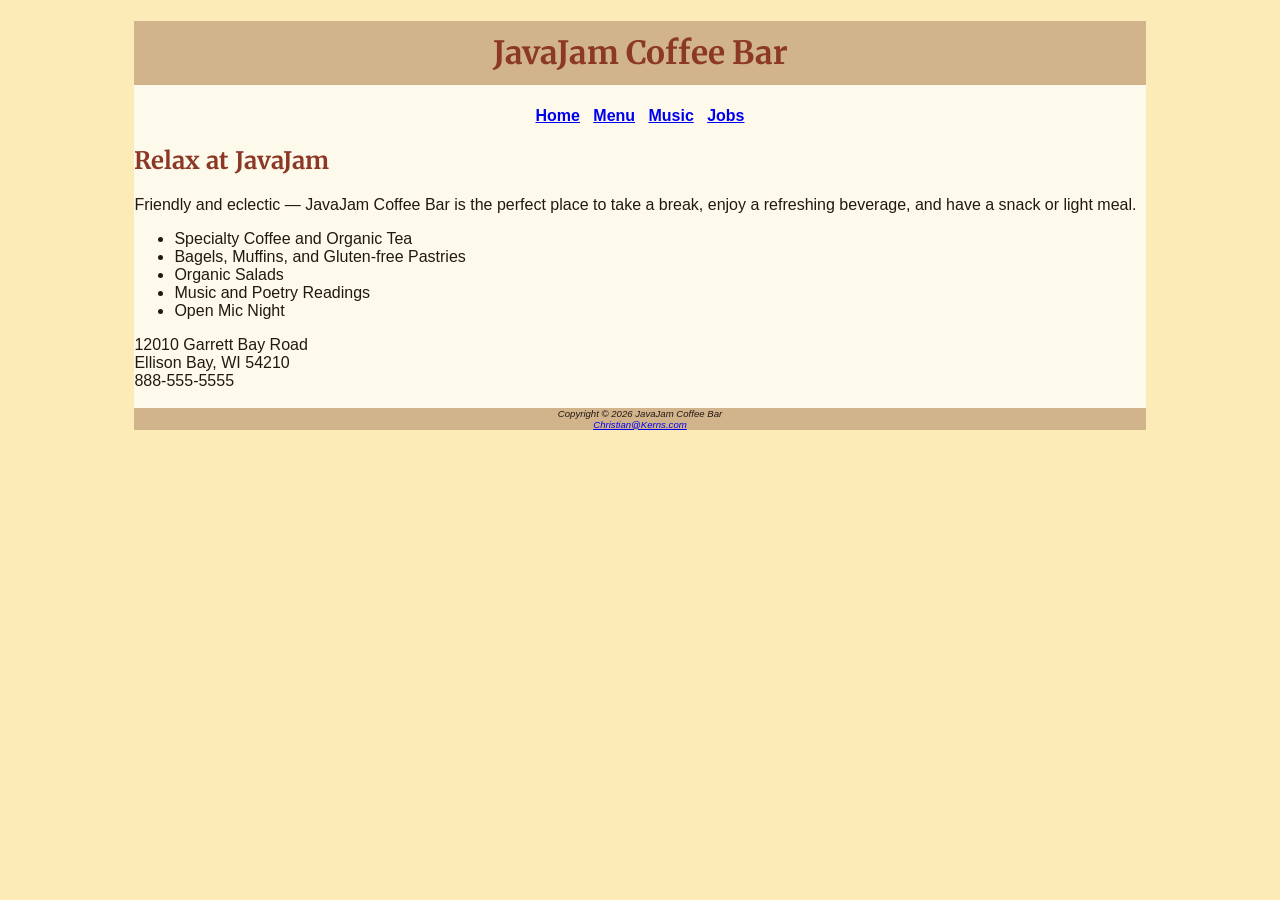
==== javajam/index.html @ 2430cc0d "corrected error corrected error" ====
<!DOCTYPE html>
<html lang="en">
<head>
    <meta charset="UTF-8">
    <meta http-equiv="X-UA-Compatible" content="IE=edge">
    <meta name="viewport" content="width=device-width, initial-scale=1.0">
    <title> Christian Kerns &mdash; JavaJam Coffee House</title>
    <meta name="description" content="JavaJam Coffee Bar Case Study">
    <meta name="author" content="Christian Kerns">
    <meta name="keywords" content="Homework, USU, Data Analytics and Information Systems">

    <link rel="preconnect" href="https://fonts.googleapis.com">
    <link rel="preconnect" href="https://fonts.gstatic.com" crossorigin>
    <link href="https://fonts.googleapis.com/css2?family=Merriweather:wght@400;700&display=swap" rel="stylesheet">

    <link href="javajam.css" rel="stylesheet">
</head>

<body>
    <div id="wrapper">
        <header>
            <h1>JavaJam Coffee Bar</h1>
        </header>
        <nav>
            <a href="index.html">Home</a> &nbsp; 
            <a href="menu.html">Menu</a> &nbsp; 
            <a href="music.html">Music</a> &nbsp; 
            <a href="jobs.html">Jobs</a>
        </nav>
        <main>
            <h2>Relax at JavaJam</h2>
            <p>Friendly and eclectic &mdash; JavaJam Coffee Bar is the perfect place to take a break, 
            enjoy a refreshing beverage, and have a snack or light meal.</p>

            <ul>
                <li>Specialty Coffee and Organic Tea</li>
                <li>Bagels, Muffins, and Gluten-free Pastries</li>
                <li>Organic Salads</li>
                <li>Music and Poetry Readings</li>
                <li>Open Mic Night</li>
            </ul>
            <div>
                12010 Garrett Bay Road<br>
                Ellison Bay, WI 54210<br>
                888-555-5555<br><br>
            </div>
        </main>
        <footer>
            Copyright &copy; 2026 JavaJam Coffee Bar<br>
            <a href="mailto:Christian@Kerns.com">Christian@Kerns.com</a>
        </footer>
    </div></body>
</html>
---- javajam/javajam.css ----
body {
       background-color: #FCEBB6;
       color: #221811;
       font-family: Tahoma, Arial, sans-serif;
}

#wrapper {
       background-color: #FEFAEB;
       margin-left: auto;
       margin-right: auto;
       width: 80%;
}

header {
       background-color: #D2B48C;
       color: #8C3826;
       text-align: center;
}

h1 {
       line-height: 200%;
       font-family: 'Merriweather', serif;
}

h2 {
       color: #8C3826;
       font-family: 'Merriweather', serif;
}

nav {
       font-weight: bold;
       text-align: center;
}

footer {
       background-color: #D2B48C;
       font-size: .60em;
       font-style: italic;
       text-align: center;
}
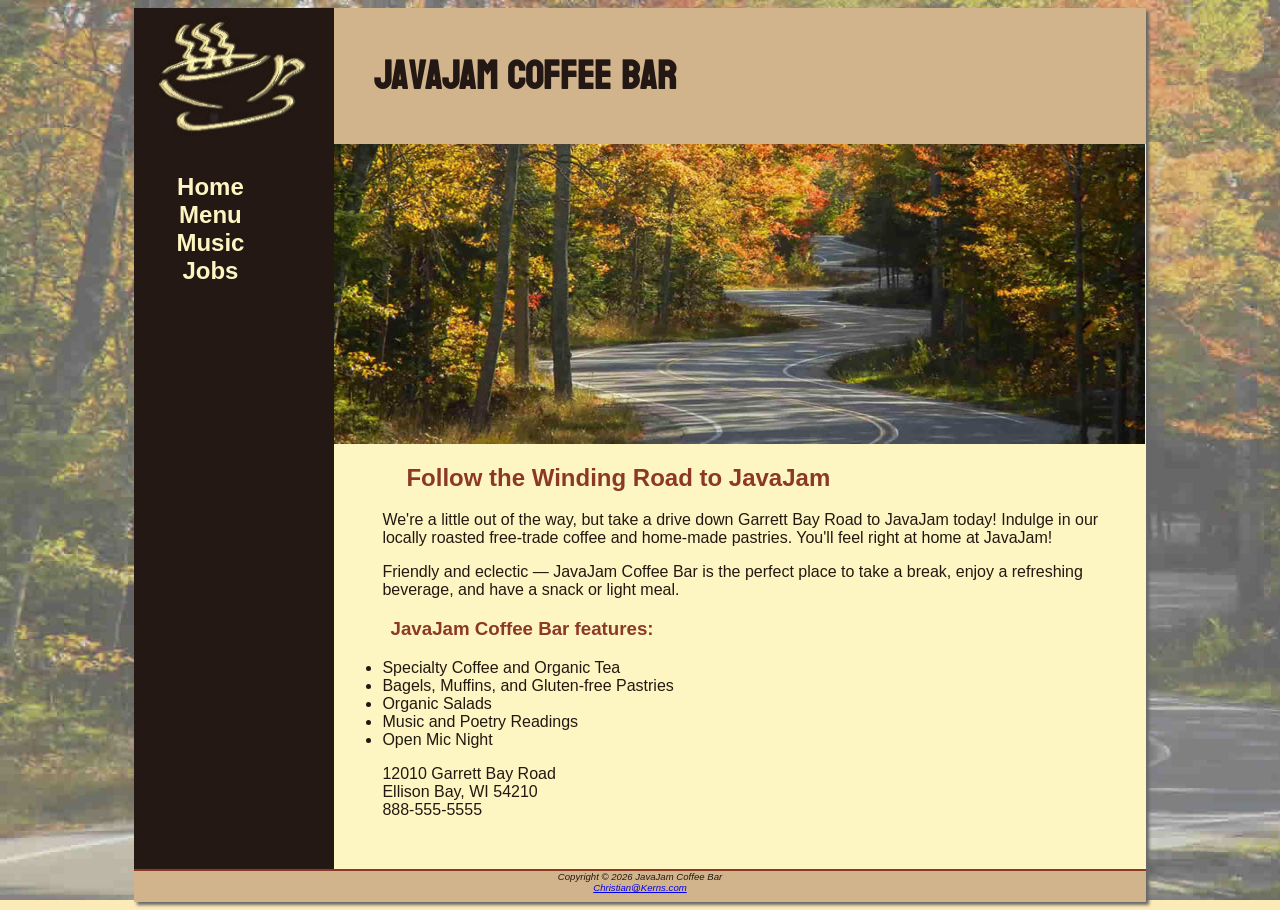
==== commit 6bf75984: "Assignment 6 CSS Two-Column Page Layout" ====
--- a/javajam/index.html
+++ b/javajam/index.html
@@ -1,53 +1,66 @@
-<!DOCTYPE html>
+<!doctype html>
 <html lang="en">
+  
 <head>
-    <meta charset="UTF-8">
-    <meta http-equiv="X-UA-Compatible" content="IE=edge">
-    <meta name="viewport" content="width=device-width, initial-scale=1.0">
-    <title> Christian Kerns &mdash; JavaJam Coffee House</title>
-    <meta name="description" content="JavaJam Coffee Bar Case Study">
-    <meta name="author" content="Christian Kerns">
-    <meta name="keywords" content="Homework, USU, Data Analytics and Information Systems">
+  <meta charset="UTF-8">
+  <meta http-equiv="X-UA-Compatible" content="IE=edge">
+  <meta name="viewport" content="width=device-width, initial-scale=1.0">
+  <title>Christian Kerns &mdash; JavaJam Coffee House</title>
+  <meta name="description" content="JavaJam Coffee Bar Case Study">
+  <meta name="author" content="Christian Kerns">
+  <meta name="keywords" content="Homework, USU, Data Analytics and Information Systems">
 
-    <link rel="preconnect" href="https://fonts.googleapis.com">
-    <link rel="preconnect" href="https://fonts.gstatic.com" crossorigin>
-    <link href="https://fonts.googleapis.com/css2?family=Merriweather:wght@400;700&display=swap" rel="stylesheet">
+  <link href="javajam.css" rel="stylesheet">
 
-    <link href="javajam.css" rel="stylesheet">
+  <link rel="shortcut icon" href="favicon.ico">
 </head>
 
 <body>
-    <div id="wrapper">
-        <header>
-            <h1>JavaJam Coffee Bar</h1>
-        </header>
-        <nav>
-            <a href="index.html">Home</a> &nbsp; 
-            <a href="menu.html">Menu</a> &nbsp; 
-            <a href="music.html">Music</a> &nbsp; 
-            <a href="jobs.html">Jobs</a>
-        </nav>
-        <main>
-            <h2>Relax at JavaJam</h2>
-            <p>Friendly and eclectic &mdash; JavaJam Coffee Bar is the perfect place to take a break, 
-            enjoy a refreshing beverage, and have a snack or light meal.</p>
+  <div id="wrapper">
+    <header>
+      <h1><a href="index.html">JavaJam Coffee Bar</a></h1>
+    </header>
+    <nav>
+      <ul>
+        <li><a href="index.html">Home</a></li>
+        <li><a href="menu.html">Menu</a></li>
+        <li><a href="music.html">Music</a></li>
+        <li><a href="jobs.html">Jobs</a></li>
+      </ul>
+    </nav>
+    <main>
+      <div id="homehero">
+      </div>
+      <h2>Follow the Winding Road to JavaJam</h2>
+      <p>
+        We're a little out of the way, but take a drive down Garrett Bay Road
+        to JavaJam today! Indulge in our locally roasted free-trade coffee and
+        home-made pastries. You'll feel right at home at JavaJam!
+      </p>
+      <p>
+        Friendly and eclectic &mdash; JavaJam Coffee Bar is the perfect place
+        to take a break, enjoy a refreshing beverage, and have a snack or
+        light meal.
+      </p>
+      <h3>JavaJam Coffee Bar features:</h3>
+      <ul>
+        <li>Specialty Coffee and Organic Tea</li>
+        <li>Bagels, Muffins, and Gluten-free Pastries</li>
+        <li>Organic Salads</li>
+        <li>Music and Poetry Readings</li>
+        <li>Open Mic Night</li>
+      </ul>
+      <div>
+        12010 Garrett Bay Road<br />
+        Ellison Bay, WI 54210<br />
+        888-555-5555<br /><br />
+      </div>
+    </main>
+    <footer>
+      Copyright &copy; 2026 JavaJam Coffee Bar<br />
+      <a href="mailto:Christian@Kerns.com">Christian@Kerns.com</a>
+    </footer>
+  </div>
+</body>
 
-            <ul>
-                <li>Specialty Coffee and Organic Tea</li>
-                <li>Bagels, Muffins, and Gluten-free Pastries</li>
-                <li>Organic Salads</li>
-                <li>Music and Poetry Readings</li>
-                <li>Open Mic Night</li>
-            </ul>
-            <div>
-                12010 Garrett Bay Road<br>
-                Ellison Bay, WI 54210<br>
-                888-555-5555<br><br>
-            </div>
-        </main>
-        <footer>
-            Copyright &copy; 2026 JavaJam Coffee Bar<br>
-            <a href="mailto:Christian@Kerns.com">Christian@Kerns.com</a>
-        </footer>
-    </div></body>
-</html>+</html>
--- a/javajam/javajam.css
+++ b/javajam/javajam.css
@@ -1,40 +1,173 @@
+@import url('https://fonts.googleapis.com/css2?family=Bayon&display=swap');
+
+* {
+	box-sizing: border-box;
+}
+
 body {
-       background-color: #FCEBB6;
-       color: #221811;
-       font-family: Tahoma, Arial, sans-serif;
+	background-color: #FCEBB6;
+	background-image: url(images/fadedroad50.jpg);
+	background-repeat: no-repeat;
+	background-size: cover;
+	background-attachment: fixed;
+	color: #221811;
+	font-family: Tahoma, Arial, sans-serif;
+
 }
 
 #wrapper {
-       background-color: #FEFAEB;
-       margin-left: auto;
-       margin-right: auto;
-       width: 80%;
+	background-color: #231814;
+	margin-left: auto;
+	margin-right: auto;
+	width: 80%;
+	min-width: 900px;
+	max-width: 1280px;
+	box-shadow: 3px 3px 3px #676767;
+	padding: 0;
 }
 
 header {
-       background-color: #D2B48C;
-       color: #8C3826;
-       text-align: center;
+	background-color: #D2B48C;
+	background-image: url(images/coffeelogo.jpg);
+	background-repeat: no-repeat;
+	color: #231814;
+	padding-left: 240px;
+	padding-top: 5px;
+	padding-bottom: 5px;
+}
+
+header a {
+	text-decoration: none;
+}
+
+header a:link {
+	color: #231814;
+}
+
+header a:visited {
+	color: #231814;
+}
+
+header a:hover {
+	color: #FEF6C2;
 }
 
 h1 {
-       line-height: 200%;
-       font-family: 'Merriweather', serif;
+	font-size: 2.5em;
+	font-family: 'Bayon', sans-serif;
 }
 
 h2 {
-       color: #8C3826;
-       font-family: 'Merriweather', serif;
+	color: #8C3826;
+}
+
+h3, dt {
+	color: #8C3826;
+}
+
+h4 {
+	background-color: #D2B48C;
+	font-size: 1.2em;
+	padding-left: .5em;
+	padding-bottom: 0;
+	text-transform: uppercase;
+	border-bottom: 1px solid #221811;
+	clear: left;
 }
 
 nav {
-       font-weight: bold;
-       text-align: center;
+	float: left;
+	font-weight: bold;
+	text-align: center;
+	font-size: 1.5em;
+	padding-top: 5px;
+	padding-bottom: 5px;
+	width: 200px;
+}
+
+nav a {
+	text-decoration: none;
+}
+
+nav a:link {
+	color: #FEF6C2;
+}
+
+nav a:visited {
+	color: #D2B48C;
+}
+
+nav a:hover {
+	color: #CC9933;
+}
+
+nav ul {
+	list-style-type: none;
+	padding-left: 0;
+}
+
+main {
+	background-color: #FEF6C2;
+	display: block;
+	margin-left: 200px;
+	overflow: auto;
+	padding: 0 0 2em 0;
+}
+
+main h2, h3, h4, p, div, ul, dl {
+	padding-left: 3em;
+	padding-right: 2em;
+}
+
+.details {
+	padding-left: 20%;
+	padding-right: 20%;
+	overflow: auto;
+}
+
+.floatleft {
+	float: left;
+	padding-right: 2em;
+	padding-bottom: 2em;
+}
+
+.onethird {
+	float: left;
+	width: 33%;
+}
+
+img {
+	border-style: none;
+	max-width: 100%;
+	height: auto;
+}
+
+#homehero {
+	height: 300px;
+	background-image: url(images/hero.jpg);
+	background-repeat: no-repeat;
+	background-size: 100% 100%;
+}
+
+#heromugs {
+	height: 300px;
+	background-image: url(images/heromugs.jpg);
+	background-repeat: no-repeat;
+	background-size: 100% 100%;
+}
+
+#heroguitar {
+	height: 300px;
+	background-image: url(images/heroguitar.jpg);
+	background-repeat: no-repeat;
+	background-size: 100% 100%;
 }
 
 footer {
-       background-color: #D2B48C;
-       font-size: .60em;
-       font-style: italic;
-       text-align: center;
+	background-color: #D2B48C;
+	font-size: .60em;
+	font-style: italic;
+	text-align: center;
+	padding-bottom: 1em;
+	border-top: 2px solid #8C3826;
 }
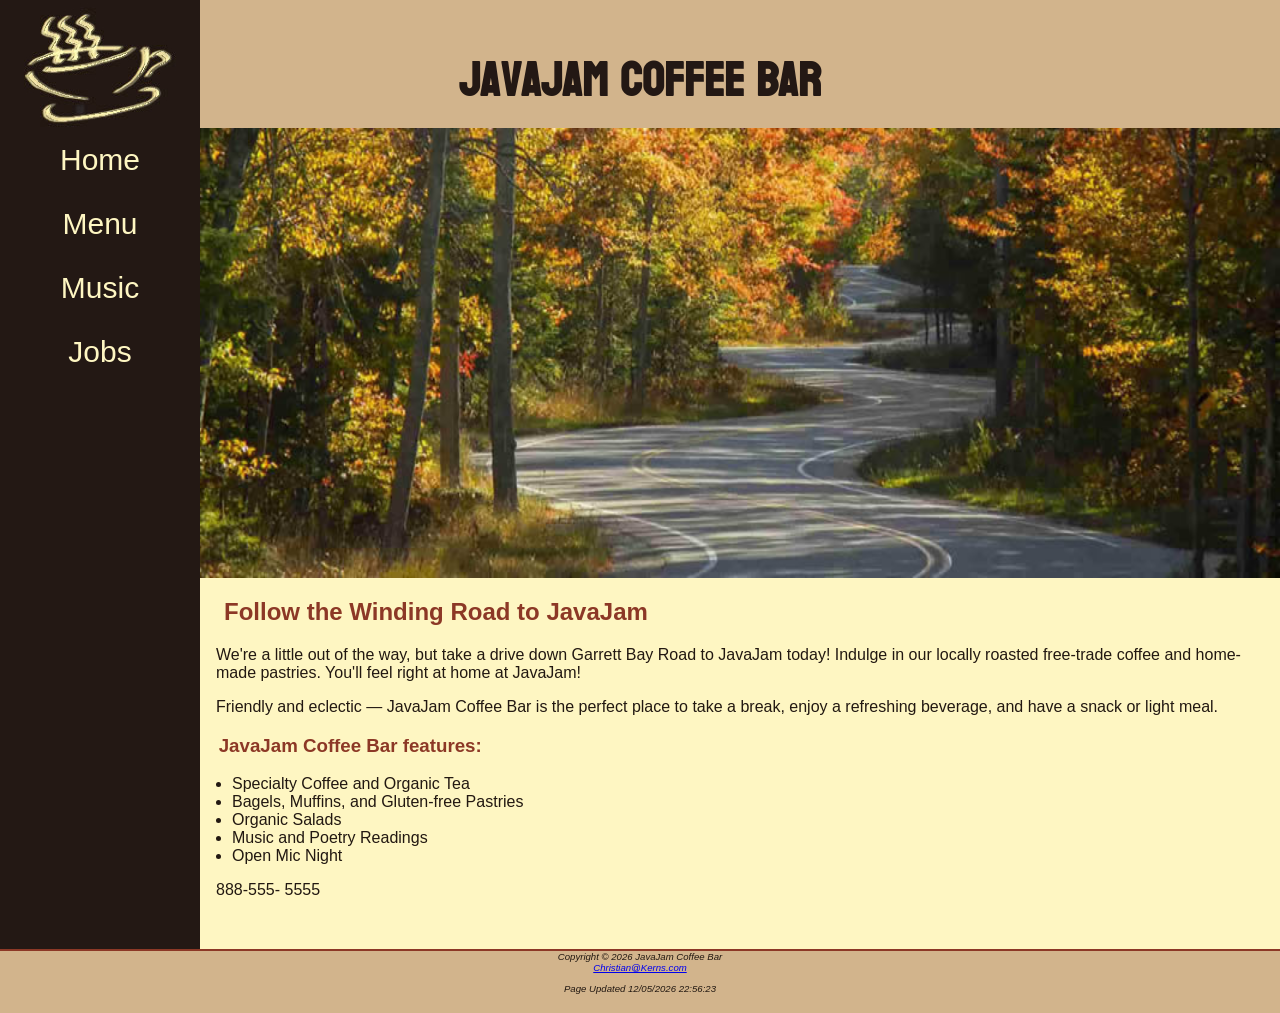
==== commit 20ee12b4: "Assignment 9 Adding JavaScript" ====
--- a/javajam/index.html
+++ b/javajam/index.html
@@ -51,14 +51,19 @@
         <li>Open Mic Night</li>
       </ul>
       <div>
-        12010 Garrett Bay Road<br />
-        Ellison Bay, WI 54210<br />
-        888-555-5555<br /><br />
+        <a id="mobile" href="tel:888-555-5555">888-555-5555</a><span id="desktop">888-555-
+          5555</span><br><br>
       </div>
     </main>
     <footer>
       Copyright &copy; 2026 JavaJam Coffee Bar<br />
       <a href="mailto:Christian@Kerns.com">Christian@Kerns.com</a>
+
+      <div>
+        <p id="dateupdate"></p>
+        <script src="js/dateupdate.js"></script>
+      </div>
+      
     </footer>
   </div>
 </body>
--- a/javajam/javajam.css
+++ b/javajam/javajam.css
@@ -4,34 +4,26 @@
 	box-sizing: border-box;
 }
 
+/* Configure Small Layout */
 body {
-	background-color: #FCEBB6;
-	background-image: url(images/fadedroad50.jpg);
-	background-repeat: no-repeat;
-	background-size: cover;
-	background-attachment: fixed;
+	background-color: #D2B48C;
 	color: #221811;
 	font-family: Tahoma, Arial, sans-serif;
-
+	margin: 0;
 }
 
 #wrapper {
 	background-color: #231814;
-	margin-left: auto;
-	margin-right: auto;
-	width: 80%;
-	min-width: 900px;
-	max-width: 1280px;
-	box-shadow: 3px 3px 3px #676767;
 	padding: 0;
 }
 
 header {
 	background-color: #D2B48C;
-	background-image: url(images/coffeelogo.jpg);
+	background-image: url(images/cup.jpg);
 	background-repeat: no-repeat;
 	color: #231814;
-	padding-left: 240px;
+	height: 128px;
+	padding-left: 105px;
 	padding-top: 5px;
 	padding-bottom: 5px;
 }
@@ -53,7 +45,7 @@
 }
 
 h1 {
-	font-size: 2.5em;
+	font-size: 2em;
 	font-family: 'Bayon', sans-serif;
 }
 
@@ -76,13 +68,8 @@
 }
 
 nav {
-	float: left;
-	font-weight: bold;
 	text-align: center;
 	font-size: 1.5em;
-	padding-top: 5px;
-	padding-bottom: 5px;
-	width: 200px;
 }
 
 nav a {
@@ -102,21 +89,33 @@
 }
 
 nav ul {
+	display: flex;
+	flex-direction: column;
+	font-size: 1.25em;
 	list-style-type: none;
-	padding-left: 0;
+	margin: 0;
+	padding: 0;
+}
+
+nav li {
+	border-bottom: 1px solid #FEF6C2;
+	padding: .5em 1em;
+	width: 100%;
 }
 
 main {
 	background-color: #FEF6C2;
 	display: block;
-	margin-left: 200px;
-	overflow: auto;
 	padding: 0 0 2em 0;
 }
 
-main h2, h3, h4, p, div, ul, dl {
-	padding-left: 3em;
-	padding-right: 2em;
+h2,h3,h4,p,div,ul,dl {
+	padding-left: 1em;
+	padding-right: 1em;
+}
+
+main ul {
+	padding-left: 2em;
 }
 
 .details {
@@ -125,17 +124,6 @@
 	overflow: auto;
 }
 
-.floatleft {
-	float: left;
-	padding-right: 2em;
-	padding-bottom: 2em;
-}
-
-.onethird {
-	float: left;
-	width: 33%;
-}
-
 img {
 	border-style: none;
 	max-width: 100%;
@@ -144,23 +132,38 @@
 
 #homehero {
 	height: 300px;
-	background-image: url(images/hero.jpg);
+	background-image: url(images/road.jpg);
 	background-repeat: no-repeat;
 	background-size: 100% 100%;
 }
 
 #heromugs {
 	height: 300px;
-	background-image: url(images/heromugs.jpg);
+	background-image: url(images/threemugs.jpg);
 	background-repeat: no-repeat;
 	background-size: 100% 100%;
 }
 
 #heroguitar {
 	height: 300px;
-	background-image: url(images/heroguitar.jpg);
+	background-image: url(images/guitar.jpg);
 	background-repeat: no-repeat;
 	background-size: 100% 100%;
+}
+
+#herojobs {
+	height: 300px;
+	background-image: url(images/coffeecup.jpg);
+	background-repeat: no-repeat;
+	background-size: 100% 100%;
+}
+
+#mobile {
+	display: inline;
+}
+
+#desktop {
+	display: none;
 }
 
 footer {
@@ -170,4 +173,143 @@
 	text-align: center;
 	padding-bottom: 1em;
 	border-top: 2px solid #8C3826;
+}
+
+table {
+	margin: auto;
+	width: 90%;
+	border-spacing: 0;
+}
+
+th,
+td {
+	padding: 10px;
+}
+
+tr:nth-of-type(odd) {
+	background-color: #D2B48E;
+}
+
+form {
+	display: flex;
+	flex-direction: column;
+	padding-left: 1em;
+	width: 80%;
+}
+
+input,
+textarea {
+	margin-bottom: .5em;
+}
+
+/* Configure Medium Layout */
+@media (min-width: 600px) {
+	header {
+		padding-left: 0;
+		text-align: center;
+	}
+
+	h1 {
+		font-size: 3em;
+	}
+
+	nav ul {
+		flex-flow: row nowrap;
+		justify-content: space-around;
+	}
+
+	nav li {
+		border-bottom: none;
+	}
+
+	#homehero {
+		background-image: url(images/hero.jpg);
+		height: 50vh;
+	}
+
+	#heromugs {
+		background-image: url(images/heromugs.jpg);
+	}
+
+	#heroguitar {
+		background-image: url(images/heroguitar.jpg);
+	}
+
+	#flow {
+		display: flex;
+		flex-direction: row;
+	}
+
+	#mobile {
+		display: none;
+	}
+
+	#desktop {
+		display: inline;
+	}
+
+	.details {
+		display: flex;
+		flex-direction: row;
+	}
+
+	h4 {
+		margin-left: 10%;
+		margin-right: 10%;
+	}
+
+	form {
+		width: 40%;
+		display: grid;
+		grid-gap: 1em;
+		gap: 1em;
+		grid-template-columns: 6em 1fr;
+	}
+
+	input[type="submit"] {
+		grid-column: 2 / 3;
+		width: 9em;
+	}
+
+	#herojobs {
+		background-image: url(images/herojobs.jpg)
+	}
+}
+
+/* Configure Large Layout */
+@media (min-width: 1024px) {
+	@supports (display: grid) {
+		header {
+			grid-area: header;
+		}
+
+		nav {
+			grid-area: nav;
+		}
+
+		main {
+			grid-area: main;
+		}
+
+		footer {
+			grid-area: footer;
+		}
+
+		#wrapper {
+			display: grid;
+			grid-template:
+				"header header"
+				"nav    main"
+				"footer footer"
+				/ 200px;
+		}
+
+		nav ul {
+			flex-direction: column;
+		}
+
+		header {
+			background-image: url(images/coffeelogo.jpg);
+		}
+	}
 }
